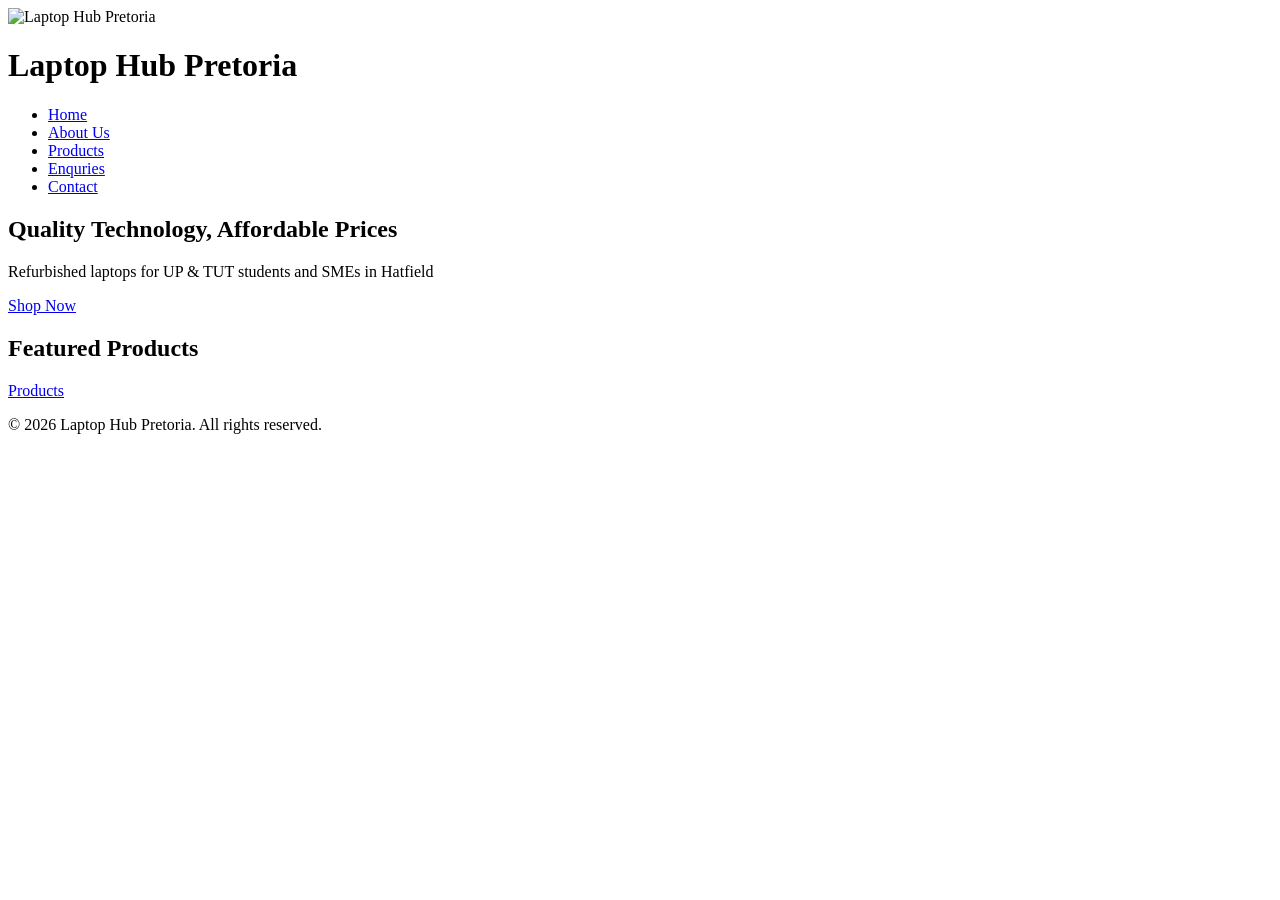
==== index.html @ da095371 "Add files via upload" ====
<!DOCTYPE html> 

<html lang="en"> 

<head> 

    <meta charset="UTF-8"> 

    <meta name="viewport" content="width=device-width, initial-scale=1.0"> 

    <title>Laptop Hub Pretoria - Affordable Refurbished Laptops</title>  

</head> 

<body> 
 
    <header> 
       <img src="images/heropic (2).jpg" alt="Laptop Hub Pretoria">
        <h1>Laptop Hub Pretoria</h1> 

        <nav> 

            <ul> 

                <li><a href="index.html">Home</a></li> 

                <li><a href="about-us.html">About Us</a></li> 

                <li><a href="products.html">Products</a></li> 

                <li><a href="enquries.html">Enquries</a></li> 

                <li><a href="contacts.html">Contact</a></li> 

            </ul> 

        </nav> 

    </header> 

    <main> 

        <section class="hero"> 

            <h2>Quality Technology, Affordable Prices</h2> 

            <p>Refurbished laptops for UP & TUT students and SMEs in Hatfield</p> 

            <a href="products.html" class="cta-button">Shop Now</a> 

        </section> 

        <section> 

            <h2>Featured Products</h2> 
            <a href="products.html">Products</a>
        </section> 

    </main> 

 <footer> 

        <p>&copy; 2026 Laptop Hub Pretoria. All rights reserved.</p> 

    </footer>

</body> 

</html>
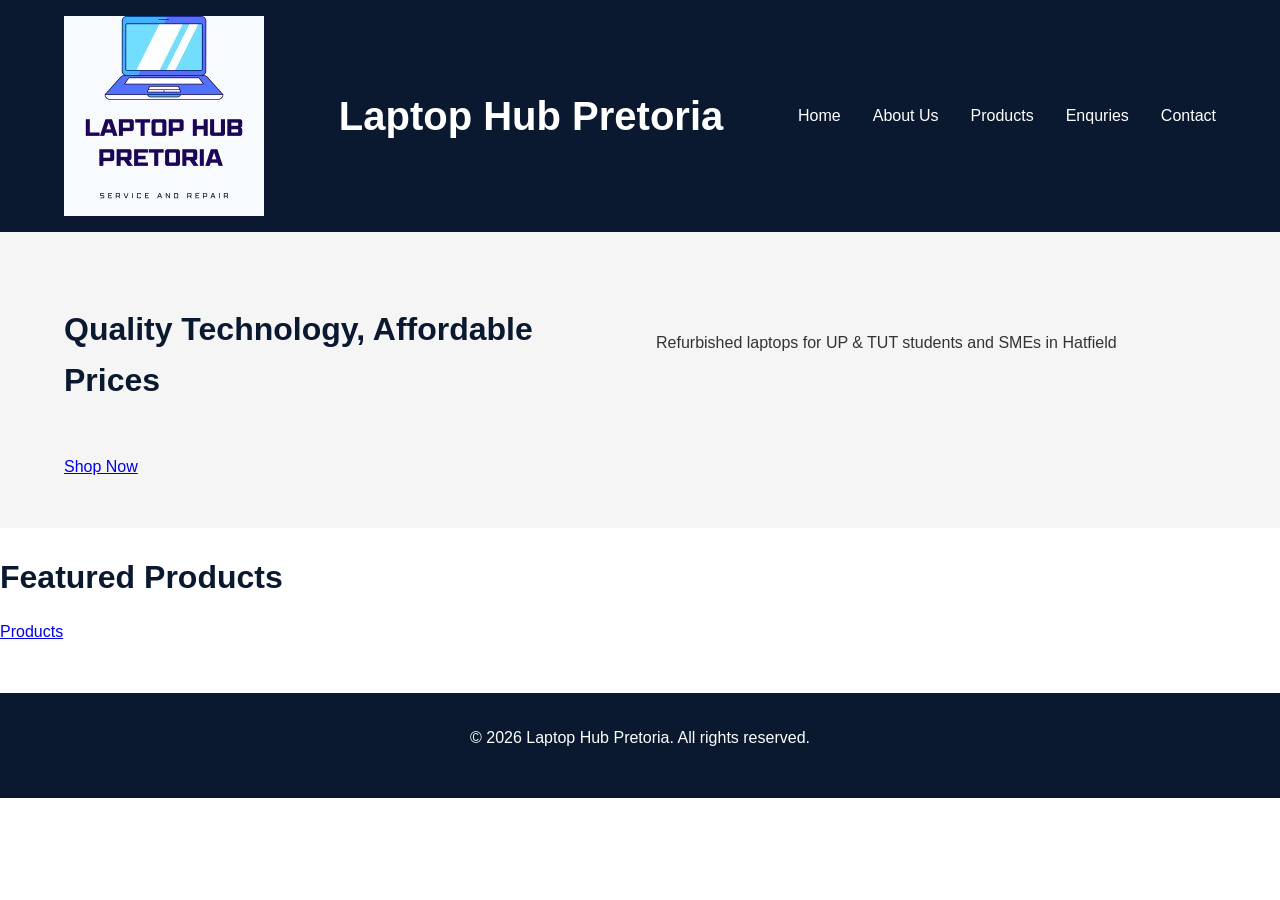
==== commit 506431bf: "final version of my website" ====
--- a/index.html
+++ b/index.html
@@ -1,69 +1,69 @@
-<!DOCTYPE html> 
-
-<html lang="en"> 
-
-<head> 
-
-    <meta charset="UTF-8"> 
-
-    <meta name="viewport" content="width=device-width, initial-scale=1.0"> 
-
-    <title>Laptop Hub Pretoria - Affordable Refurbished Laptops</title>  
-
-</head> 
-
-<body> 
- 
-    <header> 
-       <img src="images/heropic (2).jpg" alt="Laptop Hub Pretoria">
-        <h1>Laptop Hub Pretoria</h1> 
-
-        <nav> 
-
-            <ul> 
-
-                <li><a href="index.html">Home</a></li> 
-
-                <li><a href="about-us.html">About Us</a></li> 
-
-                <li><a href="products.html">Products</a></li> 
-
-                <li><a href="enquries.html">Enquries</a></li> 
-
-                <li><a href="contacts.html">Contact</a></li> 
-
-            </ul> 
-
-        </nav> 
-
-    </header> 
-
-    <main> 
-
-        <section class="hero"> 
-
-            <h2>Quality Technology, Affordable Prices</h2> 
-
-            <p>Refurbished laptops for UP & TUT students and SMEs in Hatfield</p> 
-
-            <a href="products.html" class="cta-button">Shop Now</a> 
-
-        </section> 
-
-        <section> 
-
-            <h2>Featured Products</h2> 
-            <a href="products.html">Products</a>
-        </section> 
-
-    </main> 
-
- <footer> 
-
-        <p>&copy; 2026 Laptop Hub Pretoria. All rights reserved.</p> 
-
-    </footer>
-
-</body> 
-
-</html> +<!DOCTYPE html>
+
+<html lang="en">
+
+<head>
+
+    <meta charset="UTF-8">
+
+    <meta name="viewport" content="width=device-width, initial-scale=1.0">
+
+    <title>Laptop Hub Pretoria - Affordable Refurbished Laptops</title>
+    <link rel="stylesheet" href="css/style.css">
+</head>
+
+<body>
+
+    <header>
+        <img src="images/heropic (2).jpg" alt="Laptop Hub Pretoria">
+        <h1>Laptop Hub Pretoria</h1>
+
+        <nav>
+
+            <ul>
+
+                <li><a href="index.html">Home</a></li>
+
+                <li><a href="about-us.html">About Us</a></li>
+
+                <li><a href="products.html">Products</a></li>
+
+                <li><a href="enquries.html">Enquries</a></li>
+
+                <li><a href="contacts.html">Contact</a></li>
+
+            </ul>
+
+        </nav>
+
+    </header>
+
+    <main>
+
+        <section class="hero">
+
+            <h2>Quality Technology, Affordable Prices</h2>
+
+            <p>Refurbished laptops for UP & TUT students and SMEs in Hatfield</p>
+
+            <a href="products.html" class="cta-button">Shop Now</a>
+
+        </section>
+
+        <section>
+
+            <h2>Featured Products</h2>
+            <a href="products.html">Products</a>
+        </section>
+
+    </main>
+
+    <footer>
+
+        <p>&copy; 2026 Laptop Hub Pretoria. All rights reserved.</p>
+
+    </footer>
+
+</body>
+
+</html>
--- a/css/style.css
+++ b/css/style.css
@@ -0,0 +1,475 @@
+/* LAPTOP HUB PRETORIA – FINAL CSS – PART 2 – 2026 */
+
+/* 2.1 + 2.2 Reset and Variables */
+
+* {
+
+    margin: 0;
+
+    padding: 0;
+
+    box-sizing: border-box;
+
+}
+
+
+
+:root {
+
+    --primary: #0a192f;
+
+    --secondary: #00d1b2;
+
+    --accent: #ff6b35;
+
+    --light: #f5f5f5;
+
+    --text: #333;
+
+    --white: #ffffff;
+
+}
+
+
+
+Body {
+
+    Font-family: ‘Segoe UI’, Tahoma, Geneva, Verdana, sans-serif;
+
+    Font-size: 16px;
+
+    Line-height: 1.6;
+
+    Color: var(--text);
+
+    Background: var(--white);
+
+}
+
+
+
+/* 2.3 Typography */
+
+H1 {
+    font-size: 2.5rem;
+    font-weight: 700;
+    line-height: 1.2;
+}
+
+H2 {
+    font-size: 2rem;
+    font-weight: 600;
+    margin: 1.5rem 0 1rem;
+    color: var(--primary);
+}
+
+H3 {
+    font-size: 1.5rem;
+    font-weight: 500;
+    margin: 1rem 0;
+}
+
+P {
+    font-size: 1rem;
+    margin-bottom: 1rem;
+}
+
+
+
+/* 2.4 Layout – Flexbox Header */
+
+Header {
+
+    Display: flex;
+
+    Justify-content: space-between;
+
+    Align-items: center;
+
+    Padding: 1rem 5%;
+
+    Background: var(--primary);
+
+    Color: white;
+
+    Position: sticky;
+
+    Top: 0;
+
+    z-index: 100;
+
+}
+
+
+
+.logo {
+
+    Display: flex;
+
+    Align-items: center;
+
+    Gap: 1rem;
+
+}
+
+
+
+.logo-img {
+
+    Width: 50px;
+
+    Height: 50px;
+
+    Border-radius: 50%;
+
+    Object-fit: cover;
+
+}
+
+
+
+Nav ul {
+
+    Display: flex;
+
+    List-style: none;
+
+    Gap: 2rem;
+
+}
+
+
+
+Nav a {
+
+    Color: white;
+
+    Text-decoration: none;
+
+    Font-weight: 500;
+
+    Transition: color 0.3s;
+
+}
+
+
+
+.container {
+
+    Width: 90%;
+
+    Max-width: 1200px;
+
+    Margin: 0 auto;
+
+    Padding: 2rem 0;
+
+}
+
+
+
+/* Hero */
+
+.hero {
+
+    Display: grid;
+
+    Grid-template-columns: 1fr 1fr;
+
+    Align-items: center;
+
+    Gap: 2rem;
+
+    Padding: 3rem 5%;
+
+    Background: var(--light);
+
+}
+
+
+
+/* 2.4 Grid Layouts */
+
+.product-grid {
+
+    Display: grid;
+
+    Grid-template-columns: repeat(3, 1fr);
+
+    Gap: 2rem;
+
+    Margin: 2rem 0;
+
+}
+
+
+
+.about-grid {
+
+    Display: grid;
+
+    Grid-template-columns: repeat(3, 1fr);
+
+    Gap: 2rem;
+
+    Margin: 2rem 0;
+
+}
+
+
+
+.enquiry-grid,
+.contact-grid {
+
+    Display: grid;
+
+    Grid-template-columns: 1fr 1fr;
+
+    Gap: 2rem;
+
+    Margin: 2rem 0;
+
+}
+
+
+
+/* 2.5 Visual Styles + Pseudo-classes */
+
+.btn {
+
+    Background: var(--secondary);
+
+    Color: var(--primary);
+
+    Padding: 0.8rem 1.5rem;
+
+    Border: none;
+
+    Border-radius: 5px;
+
+    Text-decoration: none;
+
+    Display: inline-block;
+
+    Font-weight: 600;
+
+    Box-shadow: 0 2px 5px rgba(0, 0, 0, 0.1);
+
+    Transition: all 0.3s ease;
+
+    Cursor: pointer;
+
+}
+
+
+
+.btn:hover {
+
+    Background: var(--accent);
+
+    Color: white;
+
+    Transform: translateY(-2px);
+
+    Box-shadow: 0 5px 15px rgba(0, 0, 0, 0.2);
+
+}
+
+
+
+.btn:active {
+    transform: translateY(0);
+}
+
+.btn:focus {
+    outline: 2px solid var(--accent);
+    outline-offset: 2px;
+}
+
+
+
+Nav a:hover,
+nav a.active {
+
+    Color: var(--secondary);
+
+    Border-bottom: 2px solid var(--secondary);
+
+}
+
+
+
+.product-card,
+.about-card,
+.form-card,
+.contact-info {
+
+    Background: white;
+
+    Padding: 1.5rem;
+
+    Border-radius: 10px;
+
+    Box-shadow: 0 2px 8px rgba(0, 0, 0, 0.1);
+
+    Transition: all 0.3s;
+
+}
+
+
+
+.product-card:hover,
+.about-card:hover {
+
+    Transform: translateY(-5px);
+
+    Box-shadow: 0 8px 20px rgba(0, 0, 0, 0.15);
+
+}
+
+
+
+.price {
+    font-size: 1.4rem;
+    font-weight: 700;
+    color: var(--primary);
+    margin: 0.5rem 0;
+}
+
+.badge {
+    background: var(--accent);
+    color: white;
+    padding: 0.2rem 0.6rem;
+    border-radius: 20px;
+    font-size: 0.75rem;
+}
+
+Img {
+    max-width: 100%;
+    height: auto;
+    display: block;
+}
+
+.responsive-img,
+.hero-img {
+    border-radius: 8px;
+    width: 100%;
+}
+
+
+
+/* Forms */
+
+.styled-form label {
+    display: block;
+    margin-top: 1rem;
+    font-weight: 600;
+    font-size: 0.9rem;
+}
+
+.styled-form input,
+.styled-form select,
+.styled-form textarea {
+
+    Width: 100%;
+    padding: 0.8rem;
+    margin-top: 0.5rem;
+
+    Border: 1px solid #ddd;
+    border-radius: 5px;
+    font-size: 1rem;
+    font-family: inherit;
+
+}
+
+.styled-form input:focus,
+.styled-form textarea:focus,
+.styled-form select:focus {
+
+    Border-color: var(--secondary);
+    outline: none;
+    box-shadow: 0 0 0 3px rgba(0, 209, 178, 0.2);
+
+}
+
+
+
+Footer {
+    text-align: center;
+    padding: 2rem;
+    background: var(--primary);
+    color: white;
+    margin-top: 3rem;
+}
+
+
+
+/* 3.1 Responsive Breakpoints + 3.2 Relative Units */
+
+@media screen and (max-width: 1024px) {
+
+    .product-grid {
+        grid-template-columns: repeat(2, 1fr);
+    }
+
+    H1 {
+        font-size: 2rem;
+    }
+
+}
+
+
+
+@media screen and (max-width: 768px) {
+
+    Header {
+        flex-direction: column;
+        gap: 1rem;
+    }
+
+    Nav ul {
+        flex-direction: column;
+        gap: 0.5rem;
+        text-align: center;
+    }
+
+    .hero {
+        grid-template-columns: 1fr;
+        text-align: center;
+    }
+
+    .product-grid,
+    .about-grid,
+    .enquiry-grid,
+    .contact-grid {
+        grid-template-columns: 1fr;
+    }
+
+    Body {
+        font-size: 0.95rem;
+    }
+
+}
+
+
+
+@media screen and (max-width: 480px) {
+
+    H1 {
+        font-size: 1.5rem;
+    }
+
+    h2 {
+        font-size: 1.4rem;
+    }
+
+    .btn {
+        width: 100%;
+        text-align: center;
+    }
+
+    .container {
+        width: 95%;
+    }
+
+}
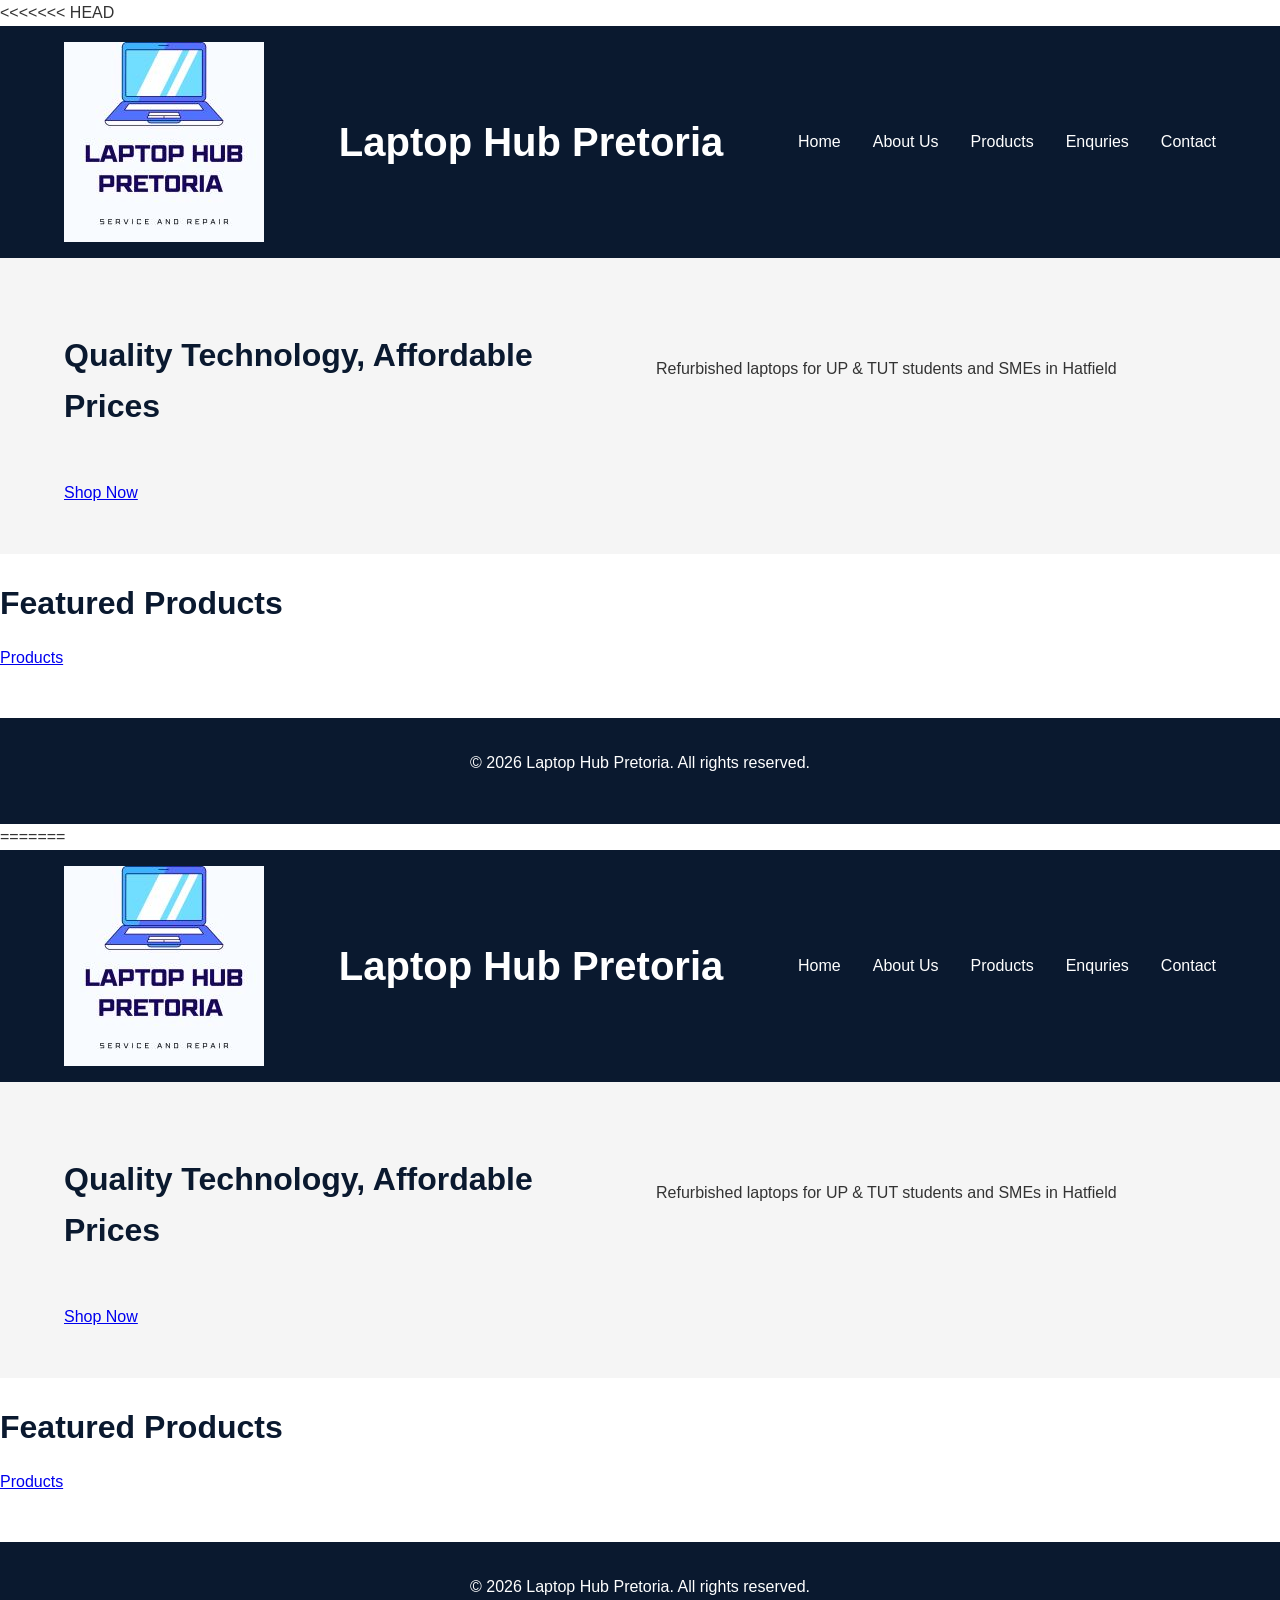
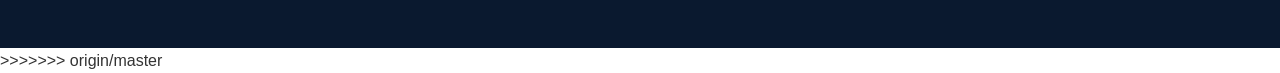
==== commit 3462b290: "fixed conflicts" ====
--- a/index.html
+++ b/index.html
@@ -1,3 +1,74 @@
+<<<<<<< HEAD
+<!DOCTYPE html> 
+
+<html lang="en"> 
+
+<head> 
+
+    <meta charset="UTF-8"> 
+
+    <meta name="viewport" content="width=device-width, initial-scale=1.0"> 
+
+    <title>Laptop Hub Pretoria - Affordable Refurbished Laptops</title>  
+
+</head> 
+
+<body> 
+ 
+    <header> 
+       <img src="images/heropic (2).jpg" alt="Laptop Hub Pretoria">
+        <h1>Laptop Hub Pretoria</h1> 
+
+        <nav> 
+
+            <ul> 
+
+                <li><a href="index.html">Home</a></li> 
+
+                <li><a href="about-us.html">About Us</a></li> 
+
+                <li><a href="products.html">Products</a></li> 
+
+                <li><a href="enquries.html">Enquries</a></li> 
+
+                <li><a href="contacts.html">Contact</a></li> 
+
+            </ul> 
+
+        </nav> 
+
+    </header> 
+
+    <main> 
+
+        <section class="hero"> 
+
+            <h2>Quality Technology, Affordable Prices</h2> 
+
+            <p>Refurbished laptops for UP & TUT students and SMEs in Hatfield</p> 
+
+            <a href="products.html" class="cta-button">Shop Now</a> 
+
+        </section> 
+
+        <section> 
+
+            <h2>Featured Products</h2> 
+            <a href="products.html">Products</a>
+        </section> 
+
+    </main> 
+
+ <footer> 
+
+        <p>&copy; 2026 Laptop Hub Pretoria. All rights reserved.</p> 
+
+    </footer>
+
+</body> 
+
+</html> 
+=======
 <!DOCTYPE html>
 
 <html lang="en">
@@ -66,4 +137,5 @@
 
 </body>
 
-</html>+</html>
+>>>>>>> origin/master
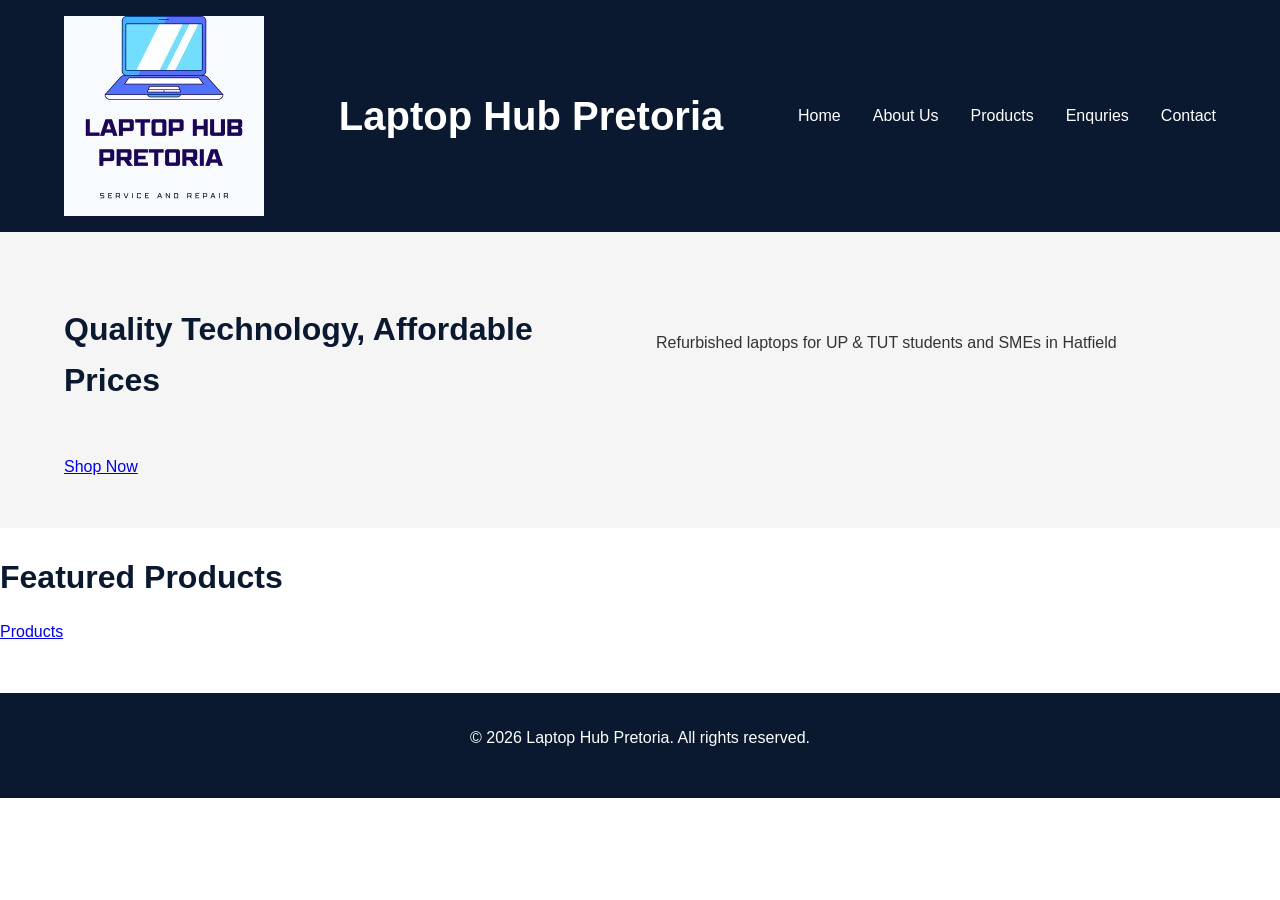
==== commit e5313a05: "make changes" ====
--- a/index.html
+++ b/index.html
@@ -1,141 +1,69 @@
-<<<<<<< HEAD
-<!DOCTYPE html> 
+<!DOCTYPE html>
 
-<html lang="en"> 
+<html lang="en">
 
-<head> 
+<head>
 
-    <meta charset="UTF-8"> 
+    <meta charset="UTF-8">
 
-    <meta name="viewport" content="width=device-width, initial-scale=1.0"> 
+    <meta name="viewport" content="width=device-width, initial-scale=1.0">
 
-    <title>Laptop Hub Pretoria - Affordable Refurbished Laptops</title>  
+    <title>Laptop Hub Pretoria - Affordable Refurbished Laptops</title>
+    <link rel="stylesheet" href="css/style.css">
+</head>
 
-</head> 
+<body>
 
-<body> 
- 
-    <header> 
-       <img src="images/heropic (2).jpg" alt="Laptop Hub Pretoria">
-        <h1>Laptop Hub Pretoria</h1> 
+    <header>
+        <img src="images/heropic (2).jpg" alt="Laptop Hub Pretoria">
+        <h1>Laptop Hub Pretoria</h1>
 
-        <nav> 
+        <nav>
 
-            <ul> 
+            <ul>
 
-                <li><a href="index.html">Home</a></li> 
+                <li><a href="index.html">Home</a></li>
 
-                <li><a href="about-us.html">About Us</a></li> 
+                <li><a href="about-us.html">About Us</a></li>
 
-                <li><a href="products.html">Products</a></li> 
+                <li><a href="products.html">Products</a></li>
 
-                <li><a href="enquries.html">Enquries</a></li> 
+                <li><a href="enquries.html">Enquries</a></li>
 
-                <li><a href="contacts.html">Contact</a></li> 
+                <li><a href="contacts.html">Contact</a></li>
 
-            </ul> 
+            </ul>
 
-        </nav> 
+        </nav>
 
-    </header> 
+    </header>
 
-    <main> 
+    <main>
 
-        <section class="hero"> 
+        <section class="hero">
 
-            <h2>Quality Technology, Affordable Prices</h2> 
+            <h2>Quality Technology, Affordable Prices</h2>
 
-            <p>Refurbished laptops for UP & TUT students and SMEs in Hatfield</p> 
+            <p>Refurbished laptops for UP & TUT students and SMEs in Hatfield</p>
 
-            <a href="products.html" class="cta-button">Shop Now</a> 
+            <a href="products.html" class="cta-button">Shop Now</a>
 
-        </section> 
+        </section>
 
-        <section> 
+        <section>
 
-            <h2>Featured Products</h2> 
+            <h2>Featured Products</h2>
             <a href="products.html">Products</a>
-        </section> 
+        </section>
 
-    </main> 
+    </main>
 
- <footer> 
+    <footer>
 
-        <p>&copy; 2026 Laptop Hub Pretoria. All rights reserved.</p> 
+        <p>&copy; 2026 Laptop Hub Pretoria. All rights reserved.</p>
 
     </footer>
 
-</body> 
+</body>
 
-</html> 
-=======
-<!DOCTYPE html>
-
-<html lang="en">
-
-<head>
-
-    <meta charset="UTF-8">
-
-    <meta name="viewport" content="width=device-width, initial-scale=1.0">
-
-    <title>Laptop Hub Pretoria - Affordable Refurbished Laptops</title>
-    <link rel="stylesheet" href="css/style.css">
-</head>
-
-<body>
-
-    <header>
-        <img src="images/heropic (2).jpg" alt="Laptop Hub Pretoria">
-        <h1>Laptop Hub Pretoria</h1>
-
-        <nav>
-
-            <ul>
-
-                <li><a href="index.html">Home</a></li>
-
-                <li><a href="about-us.html">About Us</a></li>
-
-                <li><a href="products.html">Products</a></li>
-
-                <li><a href="enquries.html">Enquries</a></li>
-
-                <li><a href="contacts.html">Contact</a></li>
-
-            </ul>
-
-        </nav>
-
-    </header>
-
-    <main>
-
-        <section class="hero">
-
-            <h2>Quality Technology, Affordable Prices</h2>
-
-            <p>Refurbished laptops for UP & TUT students and SMEs in Hatfield</p>
-
-            <a href="products.html" class="cta-button">Shop Now</a>
-
-        </section>
-
-        <section>
-
-            <h2>Featured Products</h2>
-            <a href="products.html">Products</a>
-        </section>
-
-    </main>
-
-    <footer>
-
-        <p>&copy; 2026 Laptop Hub Pretoria. All rights reserved.</p>
-
-    </footer>
-
-</body>
-
-</html>
->>>>>>> origin/master
+</html>
